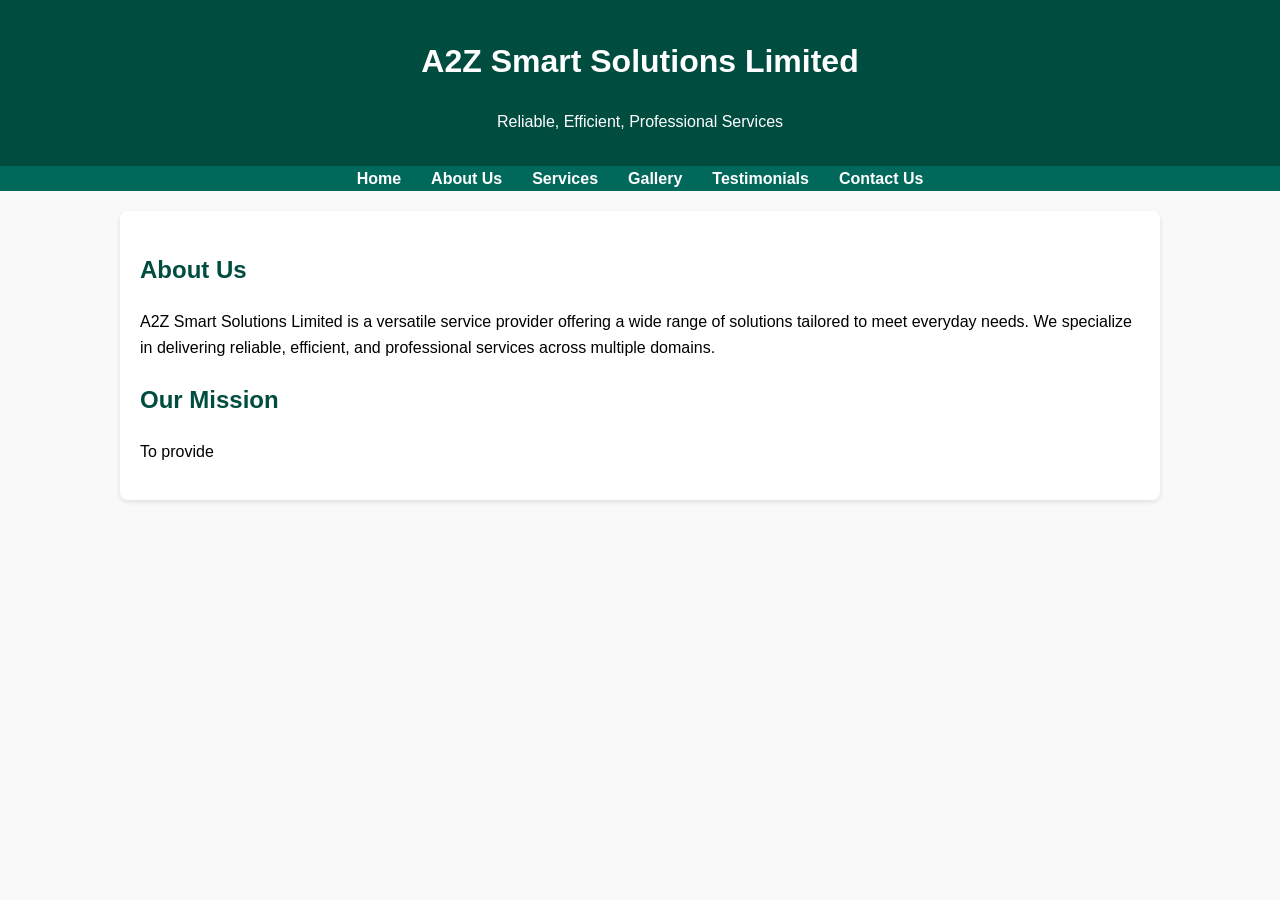
==== aboutUs.html @ 15e9c91f "first comming with home pages" ====
<!DOCTYPE html>
<html lang="en">
<head>
  <meta charset="UTF-8">
  <meta name="viewport" content="width=device-width, initial-scale=1.0">
  <title>About Us - A2Z Smart Solutions Limited</title>
  <style>
    body {
      font-family: Arial, sans-serif;
      margin: 0;
      padding: 0;
      line-height: 1.6;
      background-color: #f9f9f9;
    }
    header {
      background: #004d40;
      color: #fff;
      padding: 15px 20px;
      text-align: center;
    }
    nav ul {
      list-style: none;
      padding: 0;
      margin: 0;
      display: flex;
      justify-content: center;
      background: #00695c;
    }
    nav ul li {
      margin: 0 15px;
    }
    nav ul li a {
      color: #fff;
      text-decoration: none;
      font-weight: bold;
    }
    .container {
      max-width: 1000px;
      margin: 20px auto;
      padding: 20px;
      background: #fff;
      border-radius: 8px;
      box-shadow: 0 2px 5px rgba(0,0,0,0.1);
    }
    h2 {
      color: #004d40;
    }
    ul {
      margin: 10px 0;
      padding-left: 20px;
    }
    footer {
      background: #004d40;
      color: #fff;
      text-align: center;
      padding: 20px;
      margin-top: 30px;
    }
    footer a {
      color: #ff9800;
      text-decoration: none;
    }
  </style>
</head>
<body>
  <header>
    <h1>A2Z Smart Solutions Limited</h1>
    <p>Reliable, Efficient, Professional Services</p>
  </header>

  <nav>
    <ul>
      <li><a href="index.html">Home</a></li>
      <li><a href="about.html">About Us</a></li>
      <li><a href="services.html">Services</a></li>
      <li><a href="gallery.html">Gallery</a></li>
      <li><a href="testimonials.html">Testimonials</a></li>
      <li><a href="contact.html">Contact Us</a></li>
    </ul>
  </nav>

  <div class="container">
    <h2>About Us</h2>
    <p>A2Z Smart Solutions Limited is a versatile service provider offering a wide range of solutions tailored to meet everyday needs. We specialize in delivering reliable, efficient, and professional services across multiple domains.</p>
    
    <h2>Our Mission</h2>
    <p>To provide
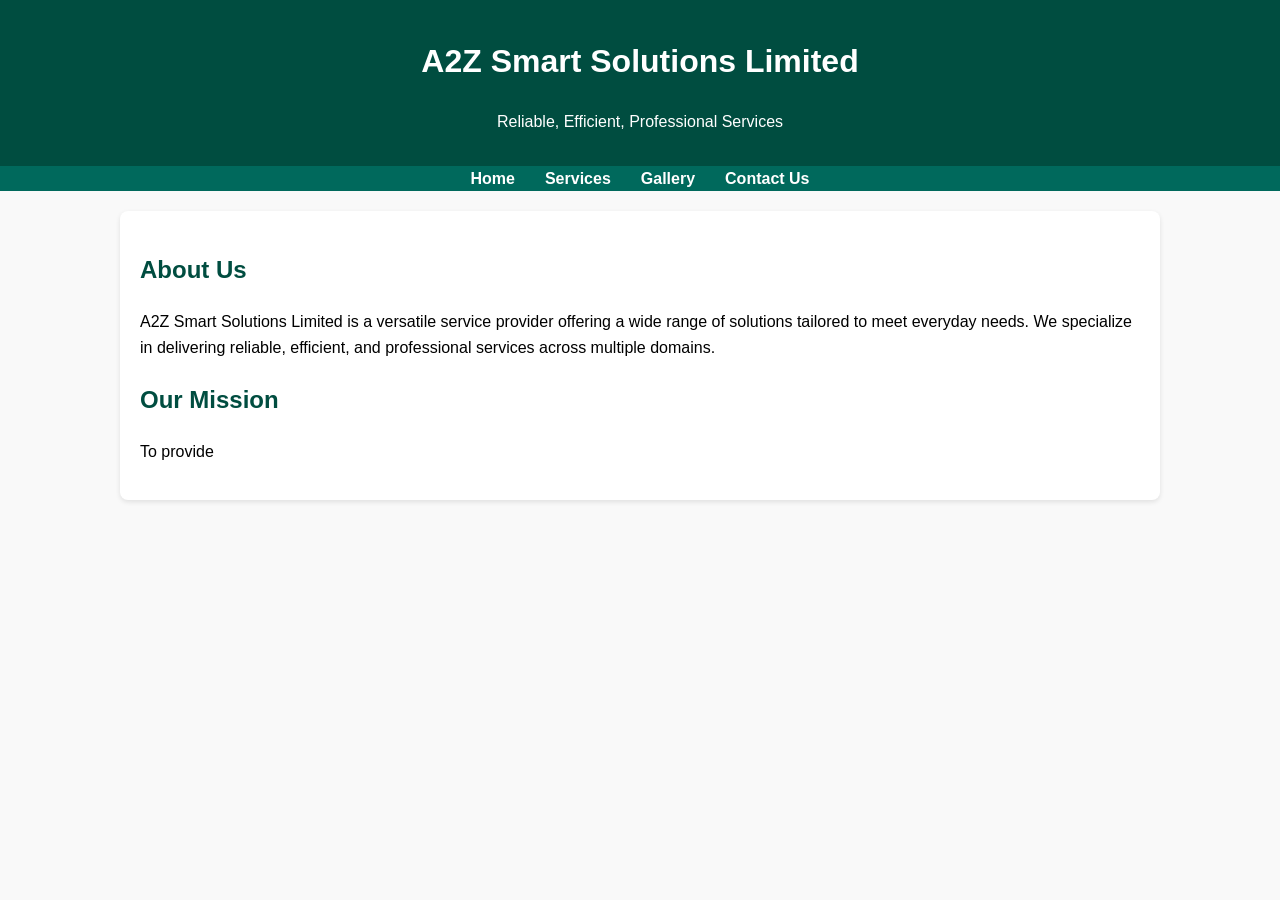
==== commit 46f6e240: "updating the lins" ====
--- a/aboutUs.html
+++ b/aboutUs.html
@@ -69,14 +69,12 @@
   </header>
 
   <nav>
-    <ul>
-      <li><a href="index.html">Home</a></li>
-      <li><a href="about.html">About Us</a></li>
-      <li><a href="services.html">Services</a></li>
-      <li><a href="gallery.html">Gallery</a></li>
-      <li><a href="testimonials.html">Testimonials</a></li>
-      <li><a href="contact.html">Contact Us</a></li>
-    </ul>
+	<ul>
+	    <li><a href="index.html">Home</a></li>
+	    <li><a href="services.html">Services</a></li>
+	    <li><a href="gallery.html">Gallery</a></li>
+	    <li><a href="contactUs.html">Contact Us</a></li>
+	  </ul>
   </nav>
 
   <div class="container">
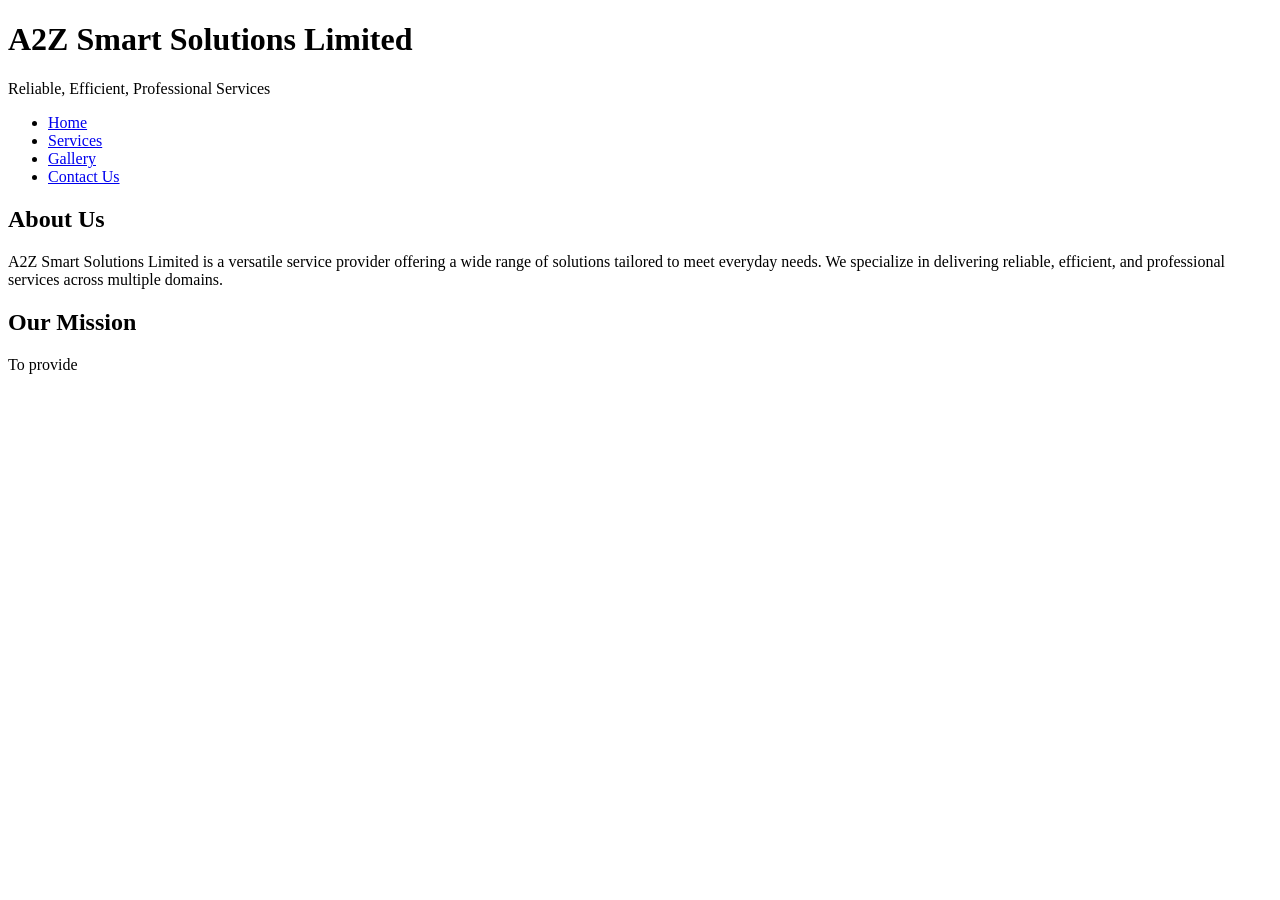
==== commit 5942830c: "first relase" ====
--- a/aboutUs.html
+++ b/aboutUs.html
@@ -4,63 +4,9 @@
   <meta charset="UTF-8">
   <meta name="viewport" content="width=device-width, initial-scale=1.0">
   <title>About Us - A2Z Smart Solutions Limited</title>
-  <style>
-    body {
-      font-family: Arial, sans-serif;
-      margin: 0;
-      padding: 0;
-      line-height: 1.6;
-      background-color: #f9f9f9;
-    }
-    header {
-      background: #004d40;
-      color: #fff;
-      padding: 15px 20px;
-      text-align: center;
-    }
-    nav ul {
-      list-style: none;
-      padding: 0;
-      margin: 0;
-      display: flex;
-      justify-content: center;
-      background: #00695c;
-    }
-    nav ul li {
-      margin: 0 15px;
-    }
-    nav ul li a {
-      color: #fff;
-      text-decoration: none;
-      font-weight: bold;
-    }
-    .container {
-      max-width: 1000px;
-      margin: 20px auto;
-      padding: 20px;
-      background: #fff;
-      border-radius: 8px;
-      box-shadow: 0 2px 5px rgba(0,0,0,0.1);
-    }
-    h2 {
-      color: #004d40;
-    }
-    ul {
-      margin: 10px 0;
-      padding-left: 20px;
-    }
-    footer {
-      background: #004d40;
-      color: #fff;
-      text-align: center;
-      padding: 20px;
-      margin-top: 30px;
-    }
-    footer a {
-      color: #ff9800;
-      text-decoration: none;
-    }
-  </style>
+  
+   
+   
 </head>
 <body>
   <header>
